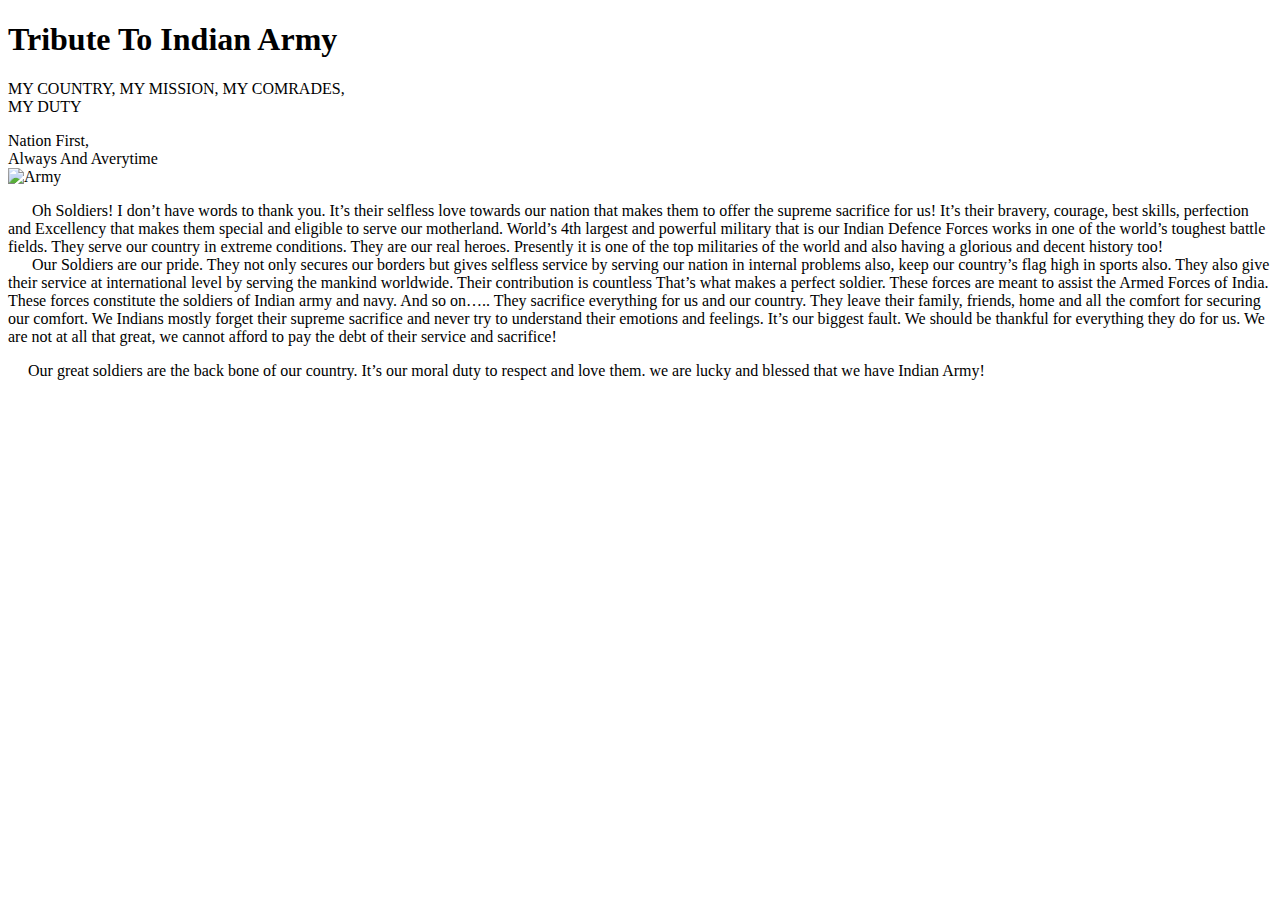
==== Tribute page/tribute.html @ e828a092 "Add files via upload" ====
<!DOCTYPE html>
<html lang="en">

<head>
    <meta charset="UTF-8">
    <meta http-equiv="X-UA-Compatible" content="IE=edge">
    <meta name="viewport" content="width=device-width, initial-scale=1.0">
    <title>Tribute Page</title>
    <link rel="stylesheet" href="/tribute.css">
</head>

<body>
    <div>
        <h1>
            Tribute To Indian Army
        </h1>
        <div class="home">
            <div class="text">
                <p> MY COUNTRY, MY MISSION, MY COMRADES, <br> MY DUTY</p>
                <p1>Nation First, <br> Always And Averytime</p1>
            </div>
            <div >
                <img src="/army.jpg" alt="Army">
            </div>
         </div>
        <div class="para">
            <p> &nbsp;&nbsp;&nbsp;&nbsp;&nbsp;&nbsp;Oh Soldiers! I don’t have words to thank you. It’s their selfless love towards our nation that makes them
                to offer the supreme sacrifice for us! It’s their bravery, courage, best skills, perfection and
                Excellency that makes them special and eligible to serve our motherland.
                World’s 4th largest and powerful military that is our Indian Defence Forces works in one of the world’s
                toughest battle fields. They serve our country in extreme conditions. They are our real heroes.
                Presently it is one of the top militaries of the world and also having a glorious and decent history
                too! <br>
                &nbsp;&nbsp;&nbsp;&nbsp;&nbsp;&nbsp;Our Soldiers are our pride. They not only secures our borders but gives selfless service by serving our
                nation in internal problems also, keep our country’s flag high in sports also. They also give their
                service at international level by serving the mankind worldwide. Their contribution is countless That’s
                what makes a perfect soldier.
                These forces are meant to assist the Armed Forces of India. These forces constitute the soldiers of
                Indian army and navy. And so on…..
                They sacrifice everything for us and our country. They leave their family, friends, home and all the
                comfort for securing our comfort. We Indians mostly forget their supreme sacrifice and never try to
                understand their emotions and feelings. It’s our biggest fault. We should be thankful for everything
                they do for us. We are not at all that great, we cannot afford to pay the debt of their service and
                sacrifice! 
                <p class="p1"> &nbsp;&nbsp;&nbsp;&nbsp;&nbsp;Our great soldiers are the back bone of our country. It’s our moral duty to respect and love them.
                 we are lucky and blessed that we have Indian Army!
            </p>
        </p>
        </div>
    </div>
</body>

</html>
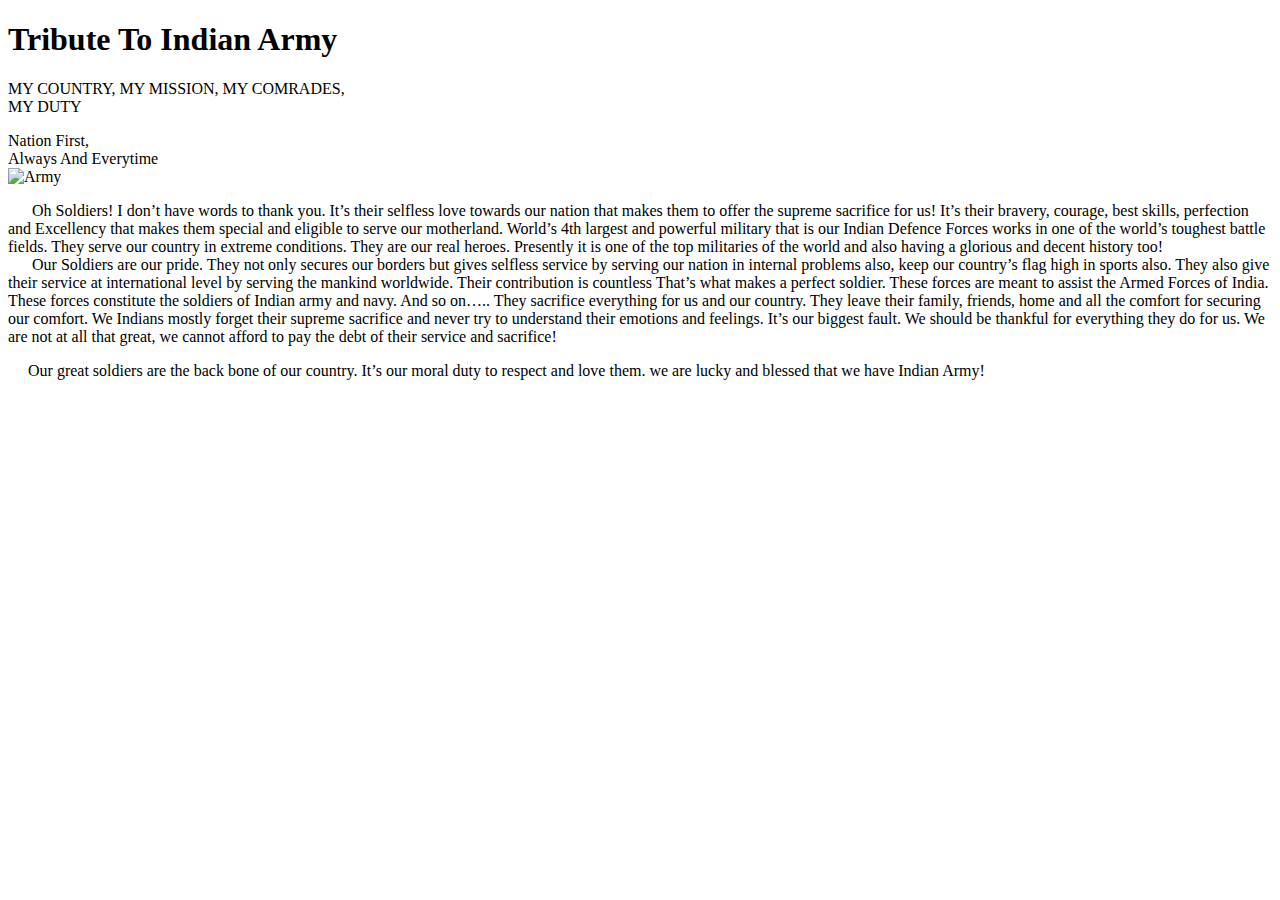
==== commit 0d5e7713: "Update tribute.html" ====
--- a/Tribute page/tribute.html
+++ b/Tribute page/tribute.html
@@ -17,7 +17,7 @@
         <div class="home">
             <div class="text">
                 <p> MY COUNTRY, MY MISSION, MY COMRADES, <br> MY DUTY</p>
-                <p1>Nation First, <br> Always And Averytime</p1>
+                <p1>Nation First, <br> Always And Everytime</p1>
             </div>
             <div >
                 <img src="/army.jpg" alt="Army">
@@ -50,4 +50,4 @@
     </div>
 </body>
 
-</html>+</html>
